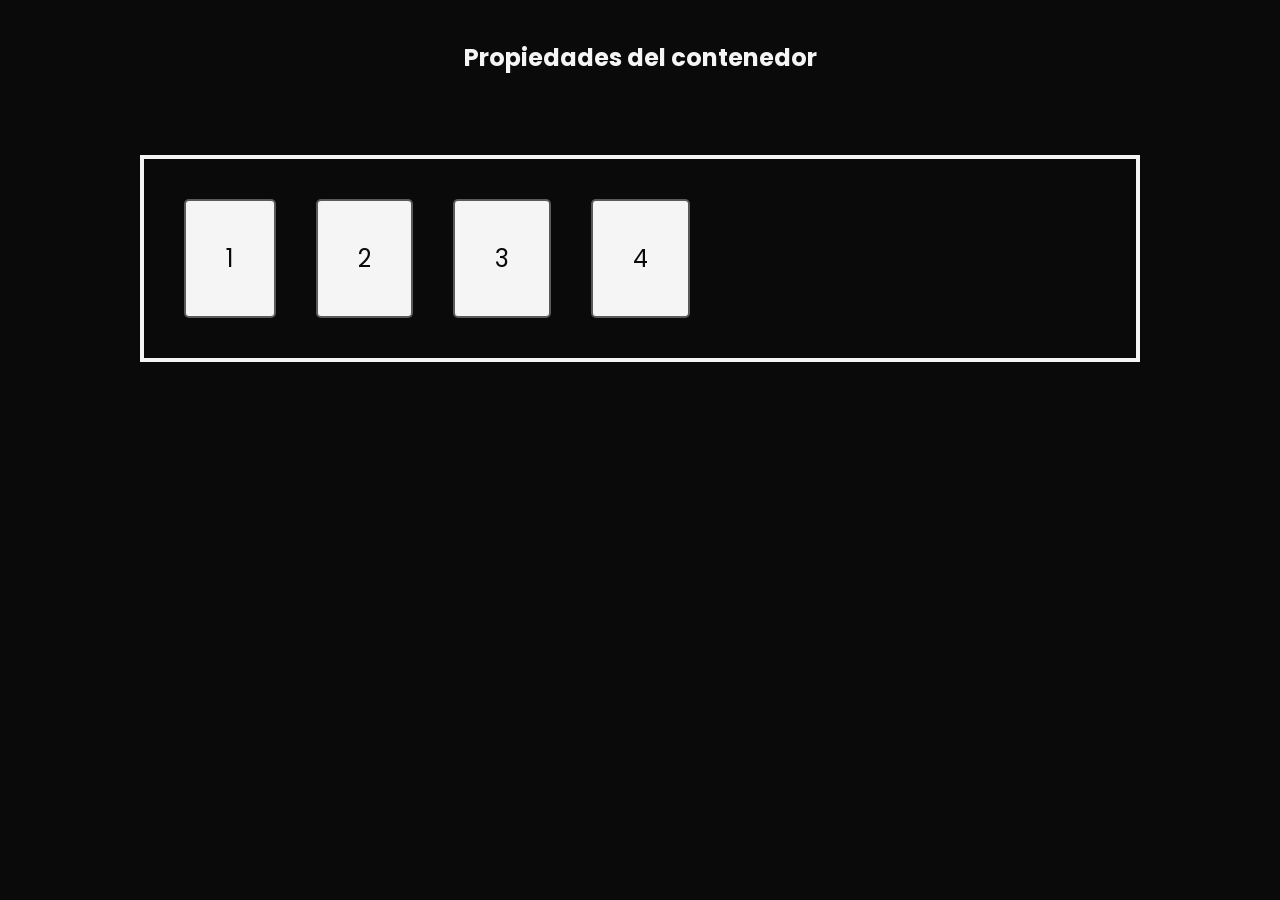
==== index.html @ 369c22e0 "feat: agrega primeros pasos con flexbox" ====
<!doctype html>
<html lang="en">
  <head>
    <meta charset="UTF-8" />
    <meta name="viewport" content="width=device-width, initial-scale=1.0" />
    <title>Document</title>
    <link rel="stylesheet" href="font.css" />
    <link rel="stylesheet" href="reset.css" />
    <link rel="stylesheet" href="propiedades-contenedor.css" />
  </head>
  <body>
    <h1 class="title">Propiedades del contenedor</h1>
    <div class="contenedor">
      <div class="caja">1</div>
      <div class="caja">2</div>
      <div class="caja">3</div>
      <div class="caja">4</div>
    </div>
  </body>
</html>
---- font.css ----
@font-face {
  font-family: Poppins;
  src: url("./font/Poppins/Poppins-Light.ttf") format("truetype");
  font-weight: 300;
  font-style: normal;
  font-display: swap;
}
@font-face {
  font-family: Poppins;
  src: url("./font/Poppins/Poppins-Regular.ttf") format("truetype");
  font-weight: 400;
  font-style: normal;
  font-display: swap;
}
@font-face {
  font-family: Poppins;
  src: url("./font/Poppins/Poppins-Medium.ttf") format("truetype");
  font-weight: 500;
  font-style: normal;
  font-display: swap;
}
@font-face {
  font-family: Poppins;
  src: url("./font/Poppins/Poppins-SemiBold.ttf") format("truetype");
  font-weight: 600;
  font-style: normal;
  font-display: swap;
}
@font-face {
  font-family: Poppins;
  src: url("./font/Poppins/Poppins-Bold.ttf") format("truetype");
  font-weight: 700;
  font-style: normal;
  font-display: swap;
}
---- propiedades-contenedor.css ----
body {
  background: #0a0a0a;
  font-family: "Poppins", sans-serif;
}
.title {
  font-size: 24px;
  color: #f5f5f5;
  text-align: center;
  padding: 40px;
}
/* 
Evitar hacer margin para no tener elementos al final con margenes */
.caja {
  background: #f5f5f5;
  color: #0a0a0a;
  padding: 40px;
  border-radius: 5px;
  font-size: 24px;
  border: 2px solid #5a5a5a;
  /* margin-right: 48px; */
}

.contenedor {
  width: 90%;
  max-width: 1000px;
  margin: 40px auto;
  border: 4px solid #f5f5f5;
  padding: 40px;
  display: flex;
  /* gap: 10px 40px; */
  gap: 40px;
  /* gap: 48px; */
  flex-direction: row;
  /* flex-direction: row-reverse; */
  /* flex-direction: column; */
  /* flex-direction: column-reverse; */
  flex-wrap: wrap;
  /* flex-wrap: wrap-reverse; */
}
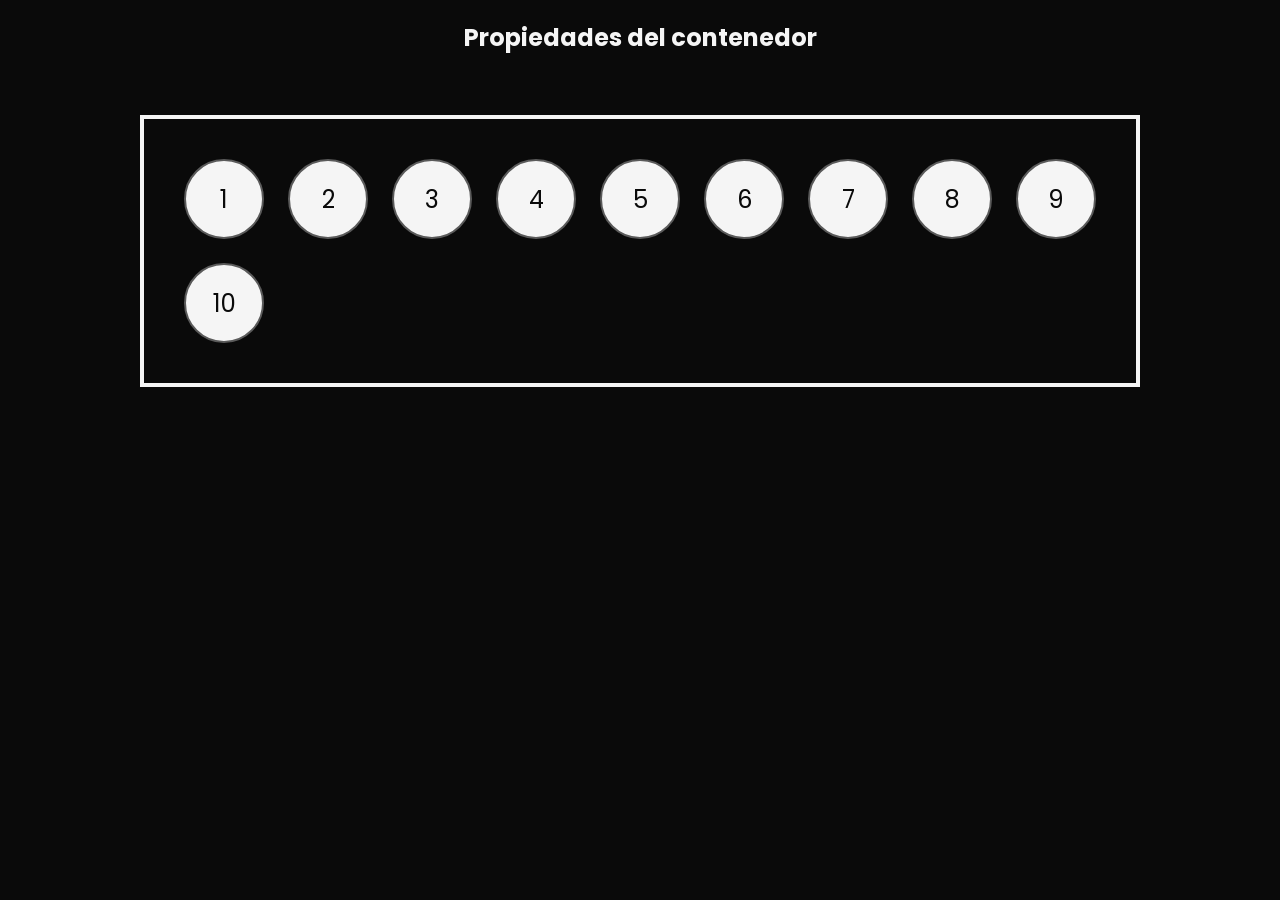
==== commit dba0d88b: "fix: actualiza a es para que el navegador entienda que es en español" ====
--- a/index.html
+++ b/index.html
@@ -1,5 +1,5 @@
 <!doctype html>
-<html lang="en">
+<html lang="es">
   <head>
     <meta charset="UTF-8" />
     <meta name="viewport" content="width=device-width, initial-scale=1.0" />
@@ -15,6 +15,12 @@
       <div class="caja">2</div>
       <div class="caja">3</div>
       <div class="caja">4</div>
+      <div class="caja">5</div>
+      <div class="caja">6</div>
+      <div class="caja">7</div>
+      <div class="caja">8</div>
+      <div class="caja">9</div>
+      <div class="caja">10</div>
     </div>
   </body>
 </html>
--- a/propiedades-contenedor.css
+++ b/propiedades-contenedor.css
@@ -2,22 +2,29 @@
   background: #0a0a0a;
   font-family: "Poppins", sans-serif;
 }
+
 .title {
   font-size: 24px;
   color: #f5f5f5;
   text-align: center;
-  padding: 40px;
+  padding: 20px;
 }
+
 /* 
 Evitar hacer margin para no tener elementos al final con margenes */
 .caja {
   background: #f5f5f5;
   color: #0a0a0a;
-  padding: 40px;
-  border-radius: 5px;
+  padding: 20px;
+  border-radius: 100%;
   font-size: 24px;
   border: 2px solid #5a5a5a;
   /* margin-right: 48px; */
+  width: 80px;
+  height: 80px;
+  display: flex;
+  justify-content: center;
+  align-items: center;
 }
 
 .contenedor {
@@ -27,13 +34,28 @@
   border: 4px solid #f5f5f5;
   padding: 40px;
   display: flex;
+  /*justify-content: end; */
+  /* justify-content: end; */
+  /* justify-content: end; */
+  /* justify-content: space-between; Usa space-between para pegar el primer y el último elemento a los bordes.*/
+  /* justify-content: space-evenly; Usa space-evenly para repartir exactamente la misma cantidad de espacio en todos los lados.*/
+  /* justify-content: space-around; Deja un margen en los bordes. Este espacio en los extremos mide la mitad del espacio que hay entre cada elemento.*/
+  /* justify-content: stretch; permite que los elementos de tamaño automático ocupen todo el espacio disponible en el contenedor*/
   /* gap: 10px 40px; */
-  gap: 40px;
+  gap: 24px;
   /* gap: 48px; */
-  flex-direction: row;
+  /* flex-direction: row; */
   /* flex-direction: row-reverse; */
   /* flex-direction: column; */
   /* flex-direction: column-reverse; */
   flex-wrap: wrap;
   /* flex-wrap: wrap-reverse; */
+  /* height: 90vh; */
+  /*align-items: stretch; Ocupa todo el alto del contenedor. */
+  /* align-items: start; */
+  /* align-content: space-between; */
+  /* align-content: space-between; Nos permite cambiar el alineado de los elementos cuando estos ocupan multiples lineas
+Por ejemplo cuando tienen flex-warp: wrap
+
+start | center | end I space-between I space-around */
 }
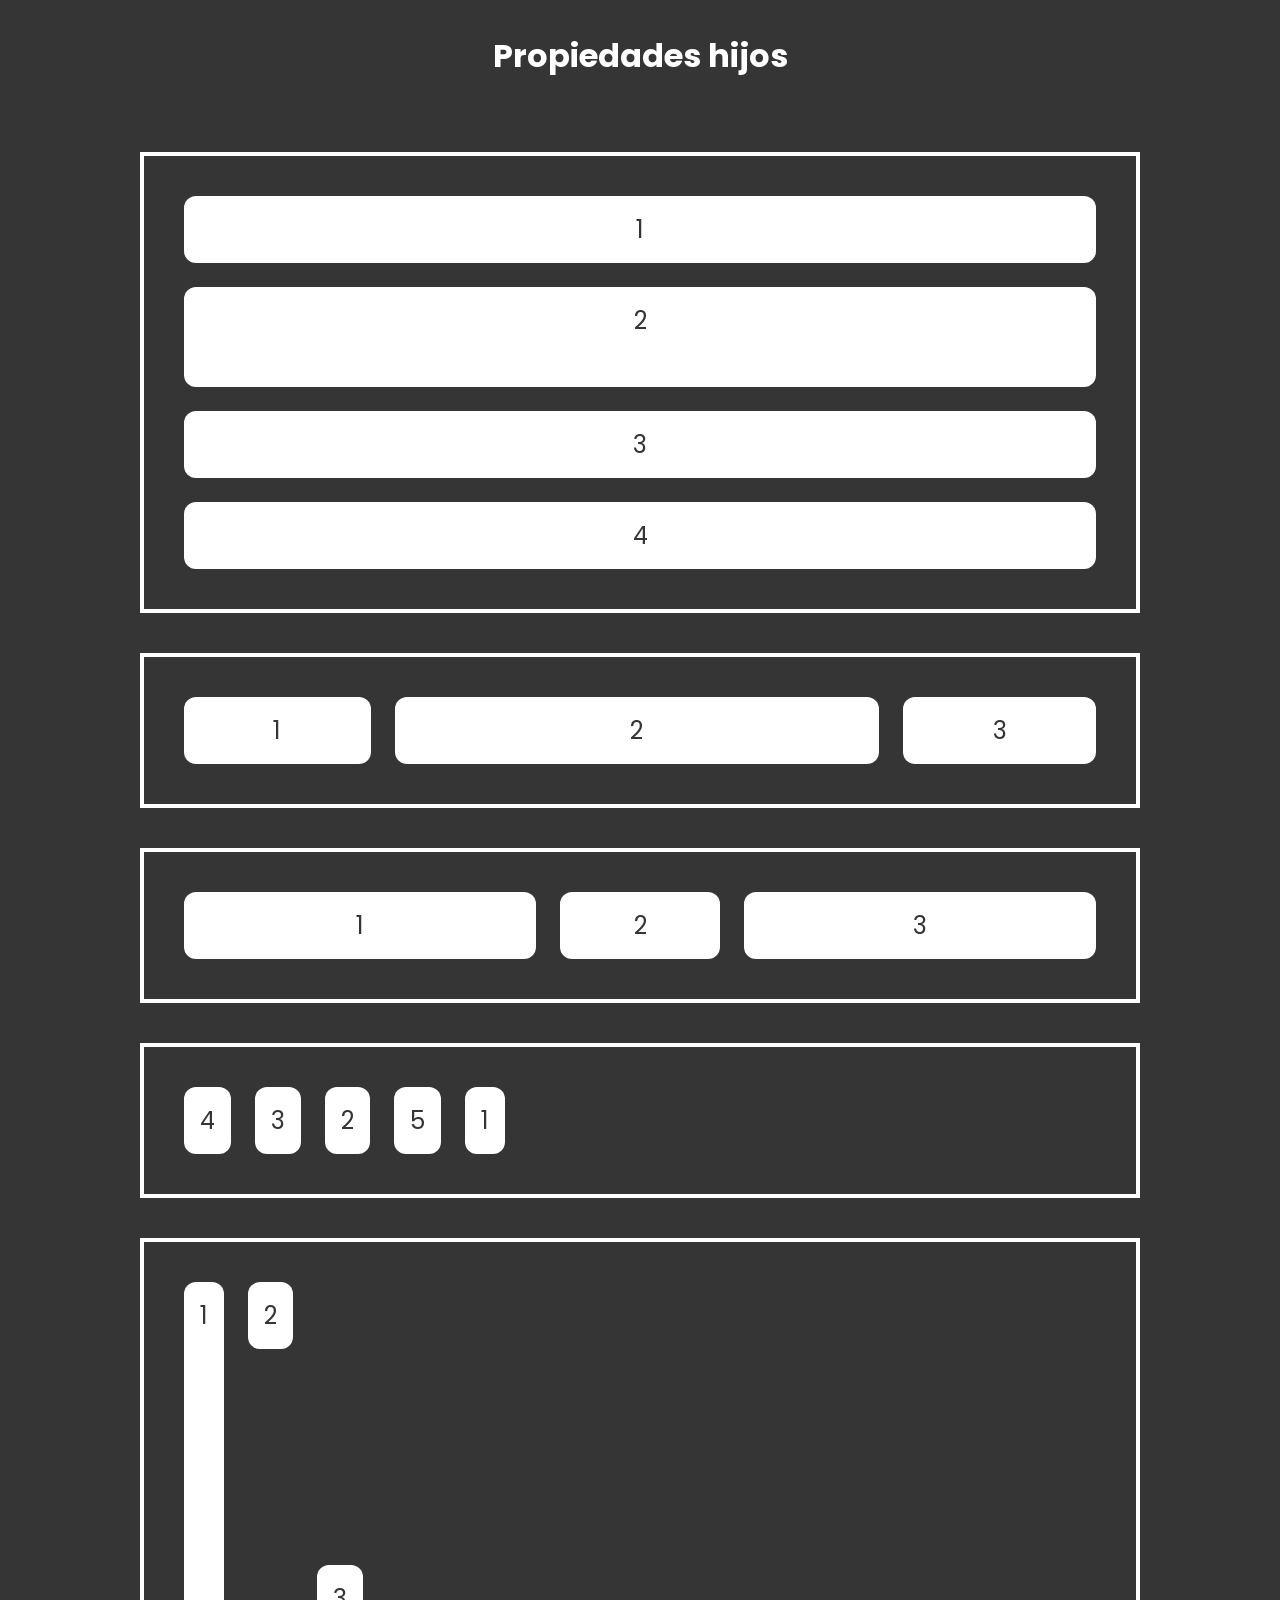
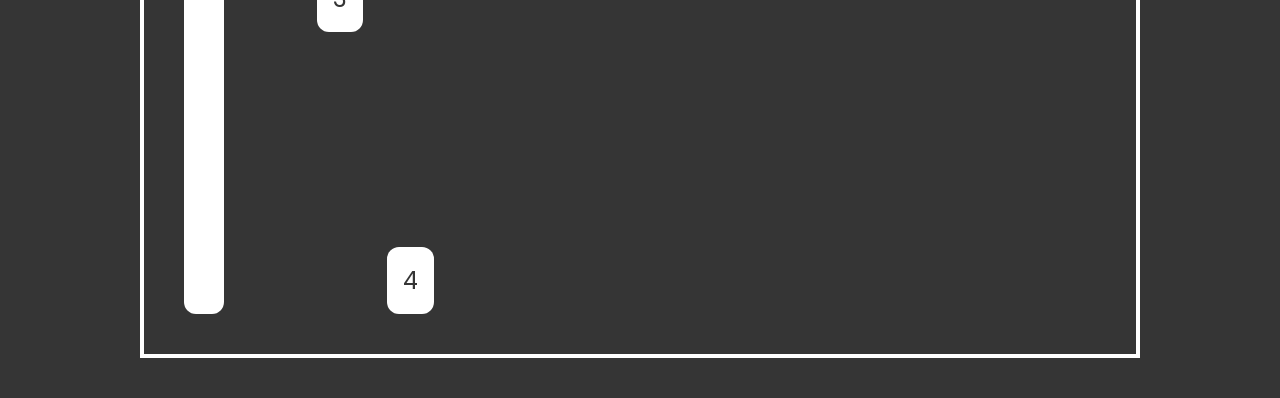
==== commit d75fbb64: "feat: agrega propiedades basis, propiedades hijos" ====
--- a/index.html
+++ b/index.html
@@ -6,21 +6,46 @@
     <title>Document</title>
     <link rel="stylesheet" href="font.css" />
     <link rel="stylesheet" href="reset.css" />
-    <link rel="stylesheet" href="propiedades-contenedor.css" />
+    <!-- <link rel="stylesheet" href="propiedades-contenedor.css" /> -->
+    <link rel="stylesheet" href="propiedades-basis.css" />
   </head>
   <body>
-    <h1 class="title">Propiedades del contenedor</h1>
-    <div class="contenedor">
+    <!-- <h1 class="title">Propiedades del contenedor</h1> -->
+    <h1 class="title">Propiedades hijos</h1>
+    <div class="contenedor basis">
       <div class="caja">1</div>
-      <div class="caja">2</div>
+      <div class="caja especial">2</div>
       <div class="caja">3</div>
       <div class="caja">4</div>
-      <div class="caja">5</div>
+      <!-- <div class="caja">5</div>
       <div class="caja">6</div>
       <div class="caja">7</div>
       <div class="caja">8</div>
       <div class="caja">9</div>
-      <div class="caja">10</div>
+      <div class="caja">10</div> -->
+    </div>
+    <div class="contenedor grow">
+      <div class="caja">1</div>
+      <div class="caja especial">2</div>
+      <div class="caja">3</div>
+    </div>
+    <div class="contenedor shrink">
+      <div class="caja">1</div>
+      <div class="caja especial">2</div>
+      <div class="caja">3</div>
+    </div>
+    <div class="contenedor order">
+      <div class="caja uno">1</div>
+      <div class="caja dos">2</div>
+      <div class="caja tres">3</div>
+      <div class="caja cuatro">4</div>
+      <div class="caja cinco">5</div>
+    </div>
+    <div class="contenedor align-self">
+      <div class="caja uno">1</div>
+      <div class="caja dos">2</div>
+      <div class="caja tres">3</div>
+      <div class="caja cuatro">4</div>
     </div>
   </body>
 </html>
--- a/propiedades-basis.css
+++ b/propiedades-basis.css
@@ -0,0 +1,101 @@
+body {
+  background: #353535;
+  font-family: "Poppins", sans-serif;
+}
+
+.title {
+  color: #fff;
+  text-align: center;
+  font-size: 2rem;
+  padding: 2rem;
+}
+
+.caja {
+  background: #fff;
+  color: #353535;
+  text-align: center;
+  font-size: 1.5rem;
+  padding: 1rem;
+  /* width: 80px;
+    height: 80px; */
+  /* display: flex;
+    justify-content: center;
+    align-items: center; */
+  border-radius: 12px;
+}
+
+.contenedor {
+  width: 90%;
+  max-width: 1000px;
+  margin: 40px auto;
+  border: 4px solid #fff;
+  padding: 40px;
+  display: flex;
+  gap: 24px;
+  /* flex-wrap: wrap; */
+}
+
+.basis {
+  flex-direction: column;
+  .caja {
+    flex-basis: 50px;
+  }
+  .especial {
+    flex-basis: 100px;
+  }
+}
+
+.grow {
+  .caja {
+    flex-grow: 1;
+  }
+  .especial {
+    flex-grow: 3;
+  }
+}
+
+.shrink {
+  .caja {
+    flex-basis: 400px;
+    flex-grow: 1;
+    flex-shrink: 1;
+  }
+  .especial {
+    flex-shrink: 5;
+  }
+}
+
+.order {
+  .uno {
+    order: 4;
+  }
+  .dos {
+    order: 3;
+  }
+  .tres {
+    order: 2;
+  }
+  .cuatro {
+    order: 1;
+  }
+  .cinco {
+    order: 3;
+  }
+}
+
+.align-self {
+  height: 720px;
+  align-items: start;
+  .uno {
+    align-self: stretch;
+  }
+  .dos {
+    align-self: start;
+  }
+  .tres {
+    align-self: center;
+  }
+  .cuatro {
+    align-self: end;
+  }
+}
